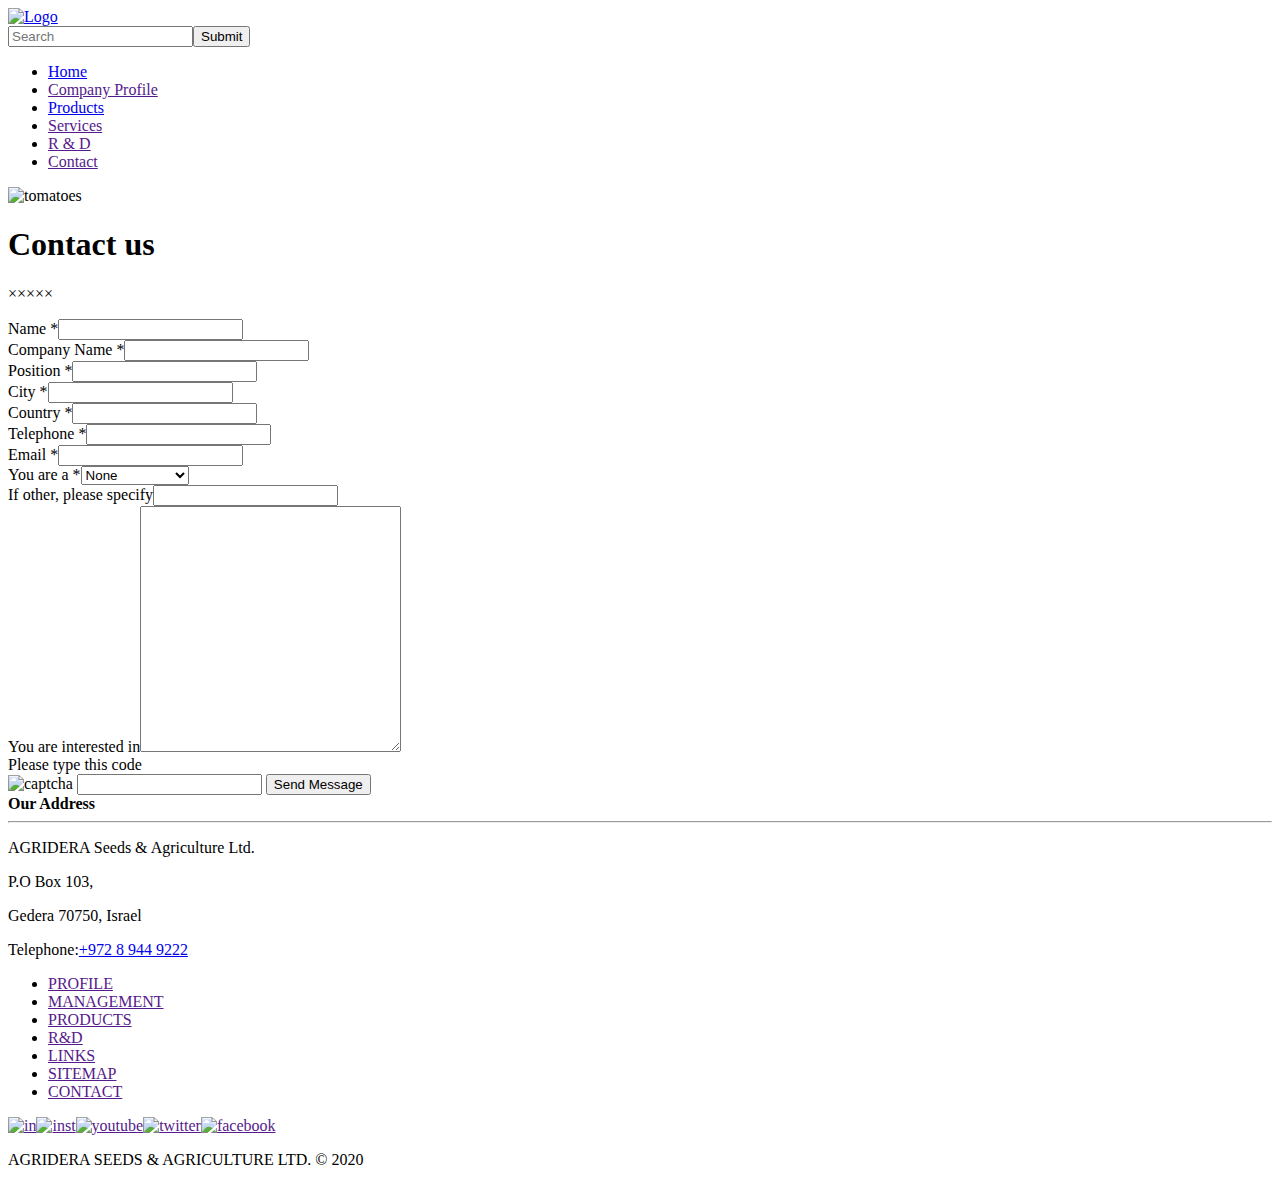
==== ContactUs.html @ ea9c0398 "Add files via upload" ====
<!DOCTYPE html><html lang="en"><head><meta charset="UTF-8"><meta name="viewport" content="width=device-width,initial-scale=1"><link rel="stylesheet" href="https://fonts.googleapis.com/css?family=Roboto+Slab&display=swap"><title>Contact Us</title><link rel="stylesheet" href="css/style.css"><link rel="stylesheet" href="css/responsive.css"></head><body><div class="header-white"><div class="wrapper"><div class="row"><div class="w-2"><div id="logo"><a href="index.html"><img src="images/Logo.png" alt="Logo"></a></div></div><div class="w-2 align-right"><div id="search"><div id="search-in" class="flex"><input type="search" placeholder="Search"><button>Submit</button></div></div><div id="menu"><ul><li><a href="index.html">Home</a></li><li><a href="">Company Profile</a></li><li><a href="TomatoAll.html">Products</a></li><li><a href="">Services</a></li><li><a href="">R & D</a></li><li><a href="">Contact</a></li></ul></div></div></div><div id="burger-btn"><span></span></div></div></div><div class="bg_grey"><div class="content"><div id="slider-img"><img src="images/green_bg.jpg" alt="tomatoes"></div></div><div class="wrapper"><h1 class="text-contact-title">Contact us</h1><p class="text-content-decoration">×××××</p><form action="#"><div class="flex-contact-main"><div class="contact-column"><div class="item-flex"><label for="iname">Name *</label><input type="text" name="iname" id="name" required></div><div class="item-flex"><label for="icomp">Company Name *</label><input type="text" name="icomp" id="comp" required></div><div class="item-flex"><label for="ipos">Position *</label><input type="text" name="ipos" id="pos" required></div><div class="item-flex"><label for="icity">City *</label><input type="text" name="icity" id="city" required></div><div class="item-flex"><label for="icountry">Country *</label><input type="text" name="icountry" id="Country" required></div><div class="item-flex"><label for="itel">Telephone *</label><input type="text" name="itel" id="tel" required></div><div class="item-flex"><label for="iemail">Email *</label><input type="email" name="iemail" id="email" required></div></div><div class="contact-column"><div class="item-flex"><label for="iselect">You are a *</label><select name="iselect" id="select" required><option value="">None</option><option value="seedp">seed producer</option><option value="seedb">seed buyer</option><option value="seeds">seed seller</option></select></div><div class="item-flex"><label for="iselect">If other, please specify</label><input type="text" name="iselect" id="select"></div><div class="item-flex"><label for="iarea">You are interested in</label><textarea name="iarea" id="area" cols="30" rows="16" required></textarea></div><div class="item-flex"><label for="i">Please type this code</label><div class="submit-flex"><img src="images/капча.PNG" alt="captcha"> <input type="text" name="icaptcha" id="captcha" required> <input type="submit" value="Send Message"></div></div></div></div></form></div></div><div class="above-footer"><div class="title-address"><span><b>Our Address</b></span><hr></div><p class="text-content-main-smaller">AGRIDERA Seeds & Agriculture Ltd.</p><p class="text-content-main-smaller">P.O Box 103,</p><p class="text-content-main-smaller">Gedera 70750, Israel</p><p class="text-content-main-smaller">Telephone:<a href="tel:+97289449222">+972 8 944 9222</a></p></div><div class="footer"><div class="footer-c"><div class="link"><ul><li><a href="">PROFILE</a></li><li><a href="">MANAGEMENT</a></li><li><a href="">PRODUCTS</a></li><li><a href="">R&D</a></li><li><a href="">LINKS</a></li><li><a href="">SITEMAP</a></li><li><a href="">CONTACT</a></li></ul></div><div class="social"><a href=""><img src="images/in.png" alt="in"></a><a href=""><img src="images/instagram.png" alt="inst"></a><a href=""><img src="images/youtube.png" alt="youtube"></a><a href=""><img src="images/twitter.png" alt="twitter"></a><a href=""><img src="images/facebook.png" alt="facebook"></a></div></div><p>AGRIDERA SEEDS & AGRICULTURE LTD. © 2020</p></div><script src="js/script.js"></script></body></html>
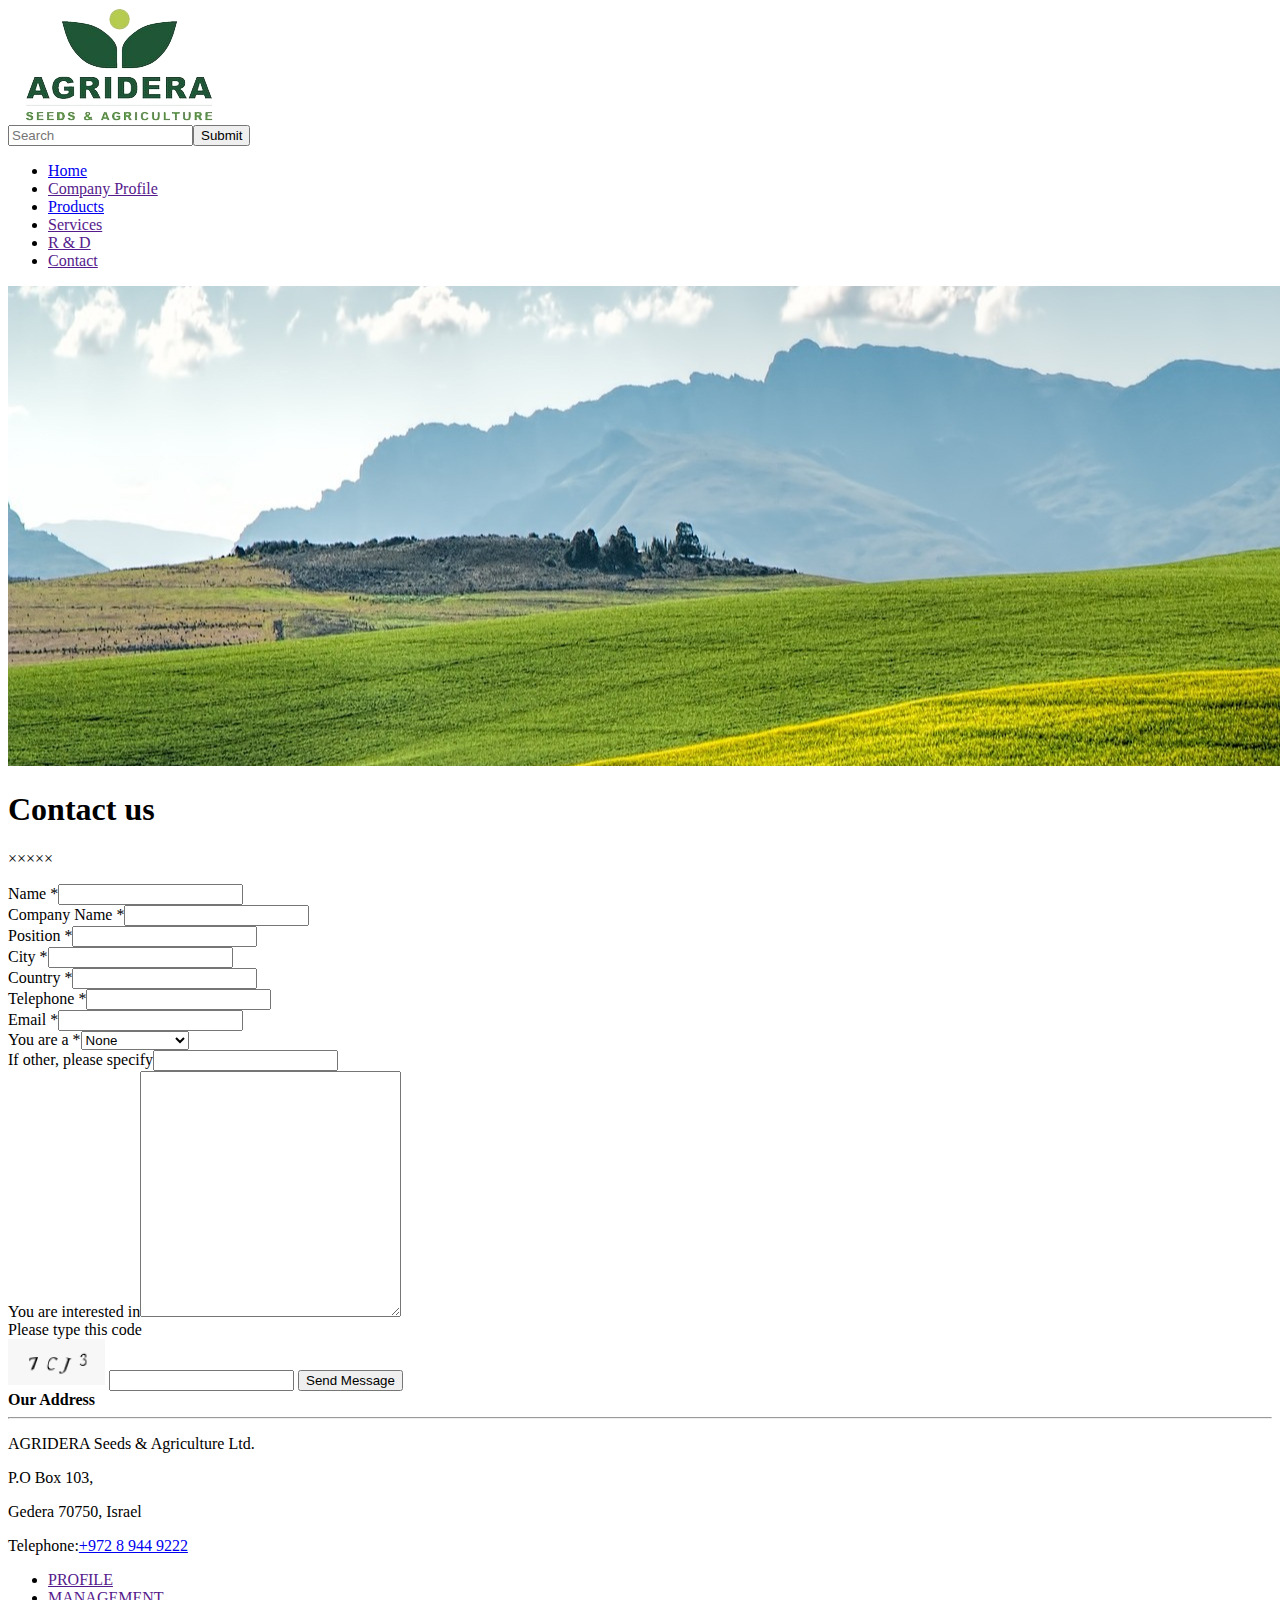
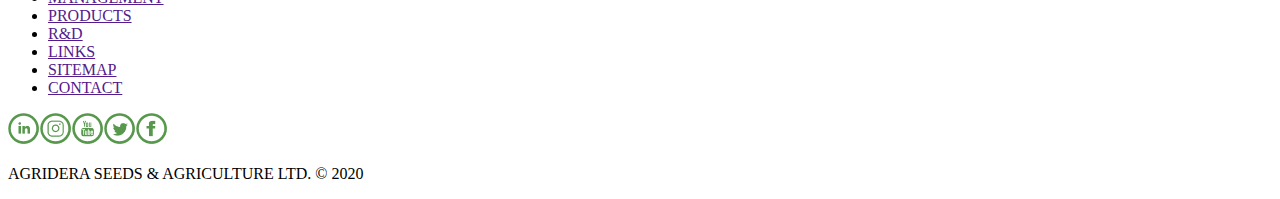
==== commit 0966bc8b: "Update ContactUs.html" ====
--- a/ContactUs.html
+++ b/ContactUs.html
@@ -1 +1 @@
-<!DOCTYPE html><html lang="en"><head><meta charset="UTF-8"><meta name="viewport" content="width=device-width,initial-scale=1"><link rel="stylesheet" href="https://fonts.googleapis.com/css?family=Roboto+Slab&display=swap"><title>Contact Us</title><link rel="stylesheet" href="css/style.css"><link rel="stylesheet" href="css/responsive.css"></head><body><div class="header-white"><div class="wrapper"><div class="row"><div class="w-2"><div id="logo"><a href="index.html"><img src="images/Logo.png" alt="Logo"></a></div></div><div class="w-2 align-right"><div id="search"><div id="search-in" class="flex"><input type="search" placeholder="Search"><button>Submit</button></div></div><div id="menu"><ul><li><a href="index.html">Home</a></li><li><a href="">Company Profile</a></li><li><a href="TomatoAll.html">Products</a></li><li><a href="">Services</a></li><li><a href="">R & D</a></li><li><a href="">Contact</a></li></ul></div></div></div><div id="burger-btn"><span></span></div></div></div><div class="bg_grey"><div class="content"><div id="slider-img"><img src="images/green_bg.jpg" alt="tomatoes"></div></div><div class="wrapper"><h1 class="text-contact-title">Contact us</h1><p class="text-content-decoration">×××××</p><form action="#"><div class="flex-contact-main"><div class="contact-column"><div class="item-flex"><label for="iname">Name *</label><input type="text" name="iname" id="name" required></div><div class="item-flex"><label for="icomp">Company Name *</label><input type="text" name="icomp" id="comp" required></div><div class="item-flex"><label for="ipos">Position *</label><input type="text" name="ipos" id="pos" required></div><div class="item-flex"><label for="icity">City *</label><input type="text" name="icity" id="city" required></div><div class="item-flex"><label for="icountry">Country *</label><input type="text" name="icountry" id="Country" required></div><div class="item-flex"><label for="itel">Telephone *</label><input type="text" name="itel" id="tel" required></div><div class="item-flex"><label for="iemail">Email *</label><input type="email" name="iemail" id="email" required></div></div><div class="contact-column"><div class="item-flex"><label for="iselect">You are a *</label><select name="iselect" id="select" required><option value="">None</option><option value="seedp">seed producer</option><option value="seedb">seed buyer</option><option value="seeds">seed seller</option></select></div><div class="item-flex"><label for="iselect">If other, please specify</label><input type="text" name="iselect" id="select"></div><div class="item-flex"><label for="iarea">You are interested in</label><textarea name="iarea" id="area" cols="30" rows="16" required></textarea></div><div class="item-flex"><label for="i">Please type this code</label><div class="submit-flex"><img src="images/капча.PNG" alt="captcha"> <input type="text" name="icaptcha" id="captcha" required> <input type="submit" value="Send Message"></div></div></div></div></form></div></div><div class="above-footer"><div class="title-address"><span><b>Our Address</b></span><hr></div><p class="text-content-main-smaller">AGRIDERA Seeds & Agriculture Ltd.</p><p class="text-content-main-smaller">P.O Box 103,</p><p class="text-content-main-smaller">Gedera 70750, Israel</p><p class="text-content-main-smaller">Telephone:<a href="tel:+97289449222">+972 8 944 9222</a></p></div><div class="footer"><div class="footer-c"><div class="link"><ul><li><a href="">PROFILE</a></li><li><a href="">MANAGEMENT</a></li><li><a href="">PRODUCTS</a></li><li><a href="">R&D</a></li><li><a href="">LINKS</a></li><li><a href="">SITEMAP</a></li><li><a href="">CONTACT</a></li></ul></div><div class="social"><a href=""><img src="images/in.png" alt="in"></a><a href=""><img src="images/instagram.png" alt="inst"></a><a href=""><img src="images/youtube.png" alt="youtube"></a><a href=""><img src="images/twitter.png" alt="twitter"></a><a href=""><img src="images/facebook.png" alt="facebook"></a></div></div><p>AGRIDERA SEEDS & AGRICULTURE LTD. © 2020</p></div><script src="js/script.js"></script></body></html>+<!DOCTYPE html><html lang="en"><head><meta charset="UTF-8"><meta name="viewport" content="width=device-width,initial-scale=1"><link rel="stylesheet" href="https://fonts.googleapis.com/css?family=Roboto+Slab&display=swap"><title>Contact Us</title><link rel="stylesheet" href="css/style.css"><link rel="stylesheet" href="css/responsive.css"></head><body><div class="header-white"><div class="wrapper"><div class="row"><div class="w-2"><div id="logo"><a href="index.html"><img src="images/Logo.png" alt="Logo"></a></div></div><div class="w-2 align-right"><div id="search"><div id="search-in" class="flex"><input type="search" placeholder="Search"><button>Submit</button></div></div><div id="menu"><ul><li><a href="index.html">Home</a></li><li><a href="">Company Profile</a></li><li><a href="TomatoAll.html">Products</a></li><li><a href="">Services</a></li><li><a href="">R & D</a></li><li><a href="">Contact</a></li></ul></div></div></div><div id="burger-btn"><span></span></div></div></div><div class="bg_grey"><div class="content"><div id="slider-img"><img src="images/green_bg.jpg" alt="tomatoes"></div></div><div class="wrapper"><h1 class="text-contact-title">Contact us</h1><p class="text-content-decoration">×××××</p><form action="#"><div class="flex-contact-main"><div class="contact-column"><div class="item-flex"><label for="iname">Name *</label><input type="text" name="iname" id="name" required></div><div class="item-flex"><label for="icomp">Company Name *</label><input type="text" name="icomp" id="comp" required></div><div class="item-flex"><label for="ipos">Position *</label><input type="text" name="ipos" id="pos" required></div><div class="item-flex"><label for="icity">City *</label><input type="text" name="icity" id="city" required></div><div class="item-flex"><label for="icountry">Country *</label><input type="text" name="icountry" id="Country" required></div><div class="item-flex"><label for="itel">Telephone *</label><input type="text" name="itel" id="tel" required></div><div class="item-flex"><label for="iemail">Email *</label><input type="email" name="iemail" id="email" required></div></div><div class="contact-column"><div class="item-flex"><label for="iselect">You are a *</label><select name="iselect" id="select" required><option value="">None</option><option value="seedp">seed producer</option><option value="seedb">seed buyer</option><option value="seeds">seed seller</option></select></div><div class="item-flex"><label for="iselect">If other, please specify</label><input type="text" name="iselect" id="select"></div><div class="item-flex"><label for="iarea">You are interested in</label><textarea name="iarea" id="area" cols="30" rows="16" required></textarea></div><div class="item-flex"><label for="i">Please type this code</label><div class="submit-flex"><img src="images/captcha.PNG" alt="captcha"> <input type="text" name="icaptcha" id="captcha" required> <input type="submit" value="Send Message"></div></div></div></div></form></div></div><div class="above-footer"><div class="title-address"><span><b>Our Address</b></span><hr></div><p class="text-content-main-smaller">AGRIDERA Seeds & Agriculture Ltd.</p><p class="text-content-main-smaller">P.O Box 103,</p><p class="text-content-main-smaller">Gedera 70750, Israel</p><p class="text-content-main-smaller">Telephone:<a href="tel:+97289449222">+972 8 944 9222</a></p></div><div class="footer"><div class="footer-c"><div class="link"><ul><li><a href="">PROFILE</a></li><li><a href="">MANAGEMENT</a></li><li><a href="">PRODUCTS</a></li><li><a href="">R&D</a></li><li><a href="">LINKS</a></li><li><a href="">SITEMAP</a></li><li><a href="">CONTACT</a></li></ul></div><div class="social"><a href=""><img src="images/in.png" alt="in"></a><a href=""><img src="images/instagram.png" alt="inst"></a><a href=""><img src="images/youtube.png" alt="youtube"></a><a href=""><img src="images/twitter.png" alt="twitter"></a><a href=""><img src="images/facebook.png" alt="facebook"></a></div></div><p>AGRIDERA SEEDS & AGRICULTURE LTD. © 2020</p></div><script src="js/script.js"></script></body></html>
